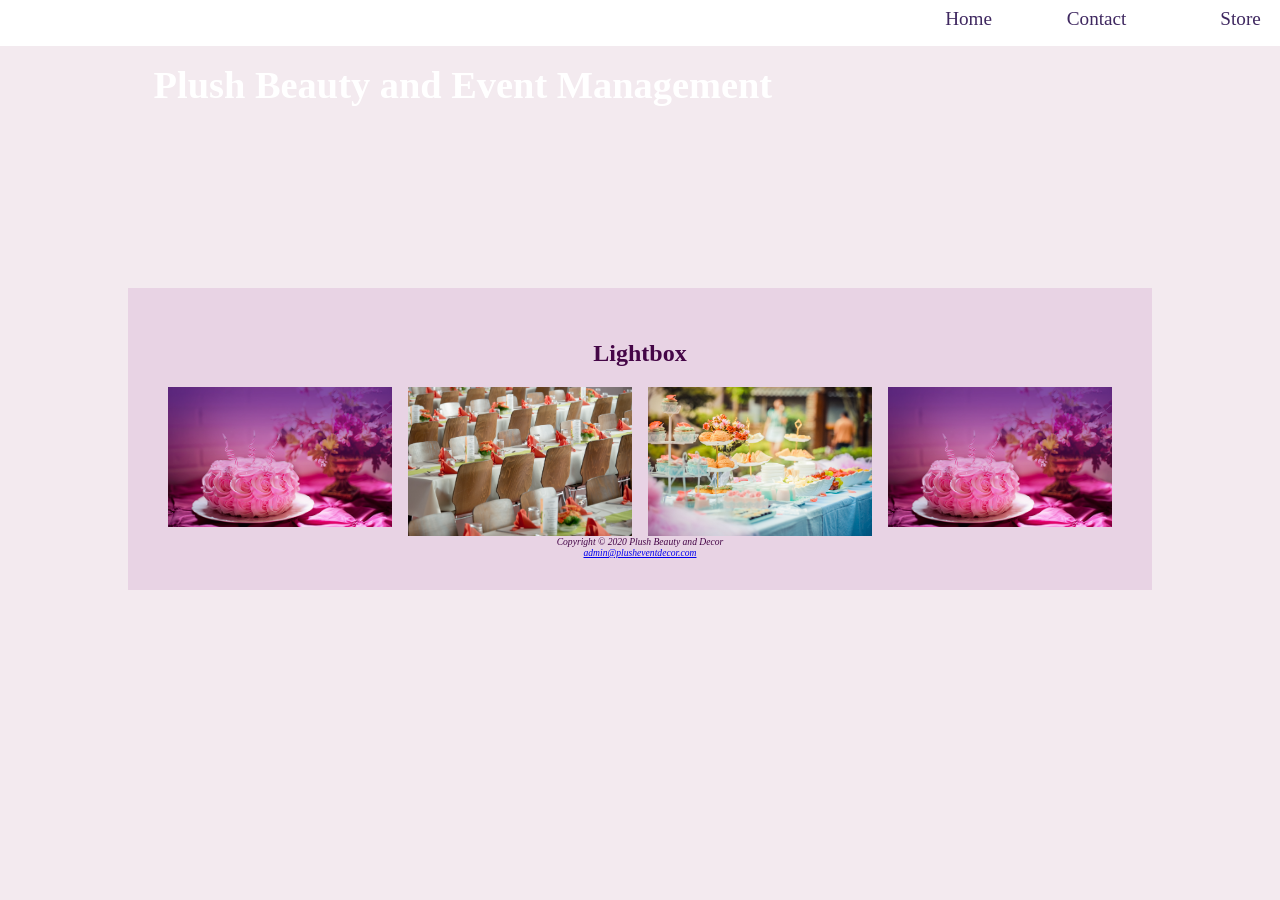
==== store.html @ 5d34ba0f "Sample" ====
<!DOCTYPE html>
<html lang="en">
<head>
<title>Path of Light Yoga Studio :: Store</title>
<meta charset="utf-8">
<meta name="viewport" content="width=device-width, initial-scale=1.0">
<meta name="description" content="Plush Beauty and Event Management.">
<link href="yoga.css" rel="stylesheet">
<scrip>
$(function () {
$("#mdb-lightbox-ui").load("mdb-addons/mdb-lightbox-ui.html");
});
</scrip>
</head>
<body>
  <header class="content">
    <h1><a href="index.html">Plush Beauty and Event Management</a></h1>
  </header>
  <nav>
    <ul>
	  <li><a href="index.html">Home</a></li>
  
	  <li><a href="contact.html">Contact</a></li>
	  <li><a href="store.html">Store</a></li>
	</ul>
  </nav>
  <div id="wrapper">
  <main>
	<h2 style="text-align:center">Lightbox</h2>

<div class="row">
  <div class="column">
    <img src="header.jpg" style="width:100%" onclick="openModal();currentSlide(1)" class="hover-shadow cursor">
  </div>
  <div class="column">
    <img src="header2.jpg" style="width:100%" onclick="openModal();currentSlide(2)" class="hover-shadow cursor">
  </div>
  <div class="column">
    <img src="header3.jpg" style="width:100%" onclick="openModal();currentSlide(3)" class="hover-shadow cursor">
  </div>
  <div class="column">
    <img src="header.jpg" style="width:100%" onclick="openModal();currentSlide(4)" class="hover-shadow cursor">
  </div>
</div>

<div id="myModal" class="modal">
  <span class="close cursor" onclick="closeModal()">&times;</span>
  <div class="modal-content">

    <div class="mySlides">
      <div class="numbertext">1 / 4</div>
      <img src="header.jpg" style="width:100%">
    </div>

    <div class="mySlides">
      <div class="numbertext">2 / 4</div>
      <img src="header2.jpg" style="width:100%">
    </div>

    <div class="mySlides">
      <div class="numbertext">3 / 4</div>
      <img src="header3.jpg" style="width:100%">
    </div>
    
    <div class="mySlides">
      <div class="numbertext">4 / 4</div>
      <img src="header.jpg" style="width:100%">
    </div>
    
    <a class="prev" onclick="plusSlides(-1)">&#10094;</a>
    <a class="next" onclick="plusSlides(1)">&#10095;</a>

    <div class="caption-container">
      <p id="caption"></p>
    </div>


    <div class="column">
      <img class="demo cursor" src="header.jpg" style="width:100%" onclick="currentSlide(1)" alt="Nature and sunrise">
    </div>
    <div class="column">
      <img class="demo cursor" src="header2.jpg" style="width:100%" onclick="currentSlide(2)" alt="Snow">
    </div>
    <div class="column">
      <img class="demo cursor" src="header3.jpg" style="width:100%" onclick="currentSlide(3)" alt="Mountains and fjords">
    </div>
    <div class="column">
      <img class="demo cursor" src="header.jpg" style="width:100%" onclick="currentSlide(4)" alt="Northern Lights">
    </div>
  </div>
</div>

<script>
function openModal() {
  document.getElementById("myModal").style.display = "block";
}

function closeModal() {
  document.getElementById("myModal").style.display = "none";
}

var slideIndex = 1;
showSlides(slideIndex);

function plusSlides(n) {
  showSlides(slideIndex += n);
}

function currentSlide(n) {
  showSlides(slideIndex = n);
}

function showSlides(n) {
  var i;
  var slides = document.getElementsByClassName("mySlides");
  var dots = document.getElementsByClassName("demo");
  var captionText = document.getElementById("caption");
  if (n > slides.length) {slideIndex = 1}
  if (n < 1) {slideIndex = slides.length}
  for (i = 0; i < slides.length; i++) {
      slides[i].style.display = "none";
  }
  for (i = 0; i < dots.length; i++) {
      dots[i].className = dots[i].className.replace(" active", "");
  }
  slides[slideIndex-1].style.display = "block";
  dots[slideIndex-1].className += " active";
  captionText.innerHTML = dots[slideIndex-1].alt;
}
</script>
  </main>
  <footer>
    Copyright &copy; 2020 Plush Beauty and Decor<br>
    <a href="mailto:admin@plusheventdecor.com">admin@plusheventdecor.com</a>
      </footer>
</div>
</body>
</html>
---- yoga.css ----
* { box-sizing: border-box; }
body { background-color: #f3eaef;
       color: #450647;
	   font-family: 'Times New Roman', Times, serif;
	   margin: 0;
}
#wrapper { background-color: hsl(314, 32%, 87%);
    	   padding: 2em; 
}
/*header { background-color: #40407A;
        background-image: url(header.jpg);
		background-size: cover; 
		color: #FFF;
		font-size: 200%;
		margin-top: 50px;
		min-height: 200px;
}*/
header a { text-decoration: none; }
header a:link       { color: #FFF; }
header a:visited { color: #FFF; }
header a:hover    { color: #EDF5F5; }
.home, .content { height: 20vh;
        padding-left: 10%;
		padding-top: 2em; }
h1 {  color:#450647;
      }
nav { background-color: #FFF;
	 position: fixed;
	 left: 0;
	 top: 0;
	 margin: 0;
	 padding: 0.5em 0 1em 1em;
	 text-align: right;
	 width: 100%;
	 z-index: 9999;
}
nav a { display: block;
	  text-decoration: none; 
}
nav a:link { color: #3F2860; }
nav a:visited { color: #497777; }
nav a:hover { color: #A26100;  }
nav ul { display: flex; 
       flex-flow: row wrap;
	   font-size: 1.2em;
	   list-style-type: none; 
	   margin: 0;
}
nav li { display: inline;
      padding: 0 1em;
	  width: 40%; }
#mathero { background-image: url(yogamat.jpg);
		   background-repeat: no-repeat;
		   background-size: cover;
		   height: 300px;
		   display: none; }
#loungehero { background-image: url(yogalounge.jpg);
		   background-repeat: no-repeat;
		   background-size: cover;
		   height: 300px;
		   display: none; }
#storehero { background-image: url(store.jpg);
		   background-repeat: no-repeat;
		   background-size: cover;
		   height: 300px;
		   display: none; }
#mobile { display: inline; }
#desktop { display: none; }
.studio { font-style: italic; }
section { padding-left: .5em;
        padding-right: .5em; }
footer {   font-size: .60em;
		 font-style: italic;
		 text-align: center; 
}
table { width: 60%;
      margin: auto; 
	  margin-bottom: 1em;
	  border: 1px solid #3F2860;
	  border-collapse: collapse;

}
td, th { padding: 5px;
       border: 1px solid #3F2860; 
}
tr:nth-of-type(even) { background-color: #DBE8E9; }
caption { font-size: 120%;
        margin: 1em;
		font-weight: bold; 
}
form { display: flex;
         flex-direction: column;
         padding-left: 1em; width: 80%; }
input, textarea { margin-bottom: .5em; }
audio { display: block; margin: 1em; }
section form { padding-bottom: 1em;}
* {
	box-sizing: border-box;
  }
  
  .row > .column {
	padding: 0 8px;
  }
  
  .row:after {
	content: "";
	display: table;
	clear: both;
  }
  
  .column {
	float: left;
	width: 25%;
  }
  
  /* The Modal (background) */
  .modal {
	display: none;
	position: fixed;
	z-index: 1;
	padding-top: 100px;
	left: 0;
	top: 0;
	width: 100%;
	height: 100%;
	overflow: auto;
	background-color: black;
  }
  
  /* Modal Content */
  .modal-content {
	position: relative;
	background-color: #fefefe;
	margin: auto;
	padding: 0;
	width: 90%;
	max-width: 1200px;
  }
  
  /* The Close Button */
  .close {
	color: white;
	position: absolute;
	top: 10px;
	right: 25px;
	font-size: 35px;
	font-weight: bold;
  }
  
  .close:hover,
  .close:focus {
	color: #999;
	text-decoration: none;
	cursor: pointer;
  }
  
  .mySlides {
	display: none;
  }
  
  .cursor {
	cursor: pointer;
  }
  
  /* Next & previous buttons */
  .prev,
  .next {
	cursor: pointer;
	position: absolute;
	top: 50%;
	width: auto;
	padding: 16px;
	margin-top: -50px;
	color: white;
	font-weight: bold;
	font-size: 20px;
	transition: 0.6s ease;
	border-radius: 0 3px 3px 0;
	user-select: none;
	-webkit-user-select: none;
  }
  
  /* Position the "next button" to the right */
  .next {
	right: 0;
	border-radius: 3px 0 0 3px;
  }
  
  /* On hover, add a black background color with a little bit see-through */
  .prev:hover,
  .next:hover {
	background-color: rgba(0, 0, 0, 0.8);
  }
  
  /* Number text (1/3 etc) */
  .numbertext {
	color: #f2f2f2;
	font-size: 12px;
	padding: 8px 12px;
	position: absolute;
	top: 0;
  }
  
  img {
	margin-bottom: -4px;
  }
  
  .caption-container {
	text-align: center;
	background-color: black;
	padding: 2px 16px;
	color: white;
  }
  
  .demo {
	opacity: 0.6;
  }
  
  .active,
  .demo:hover {
	opacity: 1;
  }
  
  img.hover-shadow {
	transition: 0.3s;
  }
  
  .hover-shadow:hover {
	box-shadow: 0 4px 8px 0 rgba(0, 0, 0, 0.2), 0 6px 20px 0 rgba(0, 0, 0, 0.19);
  }
@media (min-width: 600px) { 
		nav ul { flex-flow: row nowrap;
		       justify-content: flex-end; }
		nav li { width: 7em; }
		section { padding-left: 2em;
		        padding-right: 2em; }
		#mathero, #loungehero, #storehero { display: block; 
		                        padding-bottom: 1em; }
		#flow { display: flex;
		        flex-direction: row; }
		#mobile { display: none; }
		#desktop { display: inline; }
		form { width: 60%;
		      display: grid;
			  grid-gap: 1em; gap: 1em;
			  grid-template-columns: 12em 1fr; }
		label { text-align: right; }
		input[type="submit"] { grid-column: 2 / 3;
                             width: 9em;		}
}
@media (min-width: 1024px) { 
		header { font-size: 120%; }
		.home { height: 50vh;
		        padding-left: 8em;
				 padding-top: 5em;}
		.content { height: 30vh;
				   padding-left: 8em;
				   padding-top: 1em; }
		#wrapper { margin: auto;
		           width: 80%; }
}
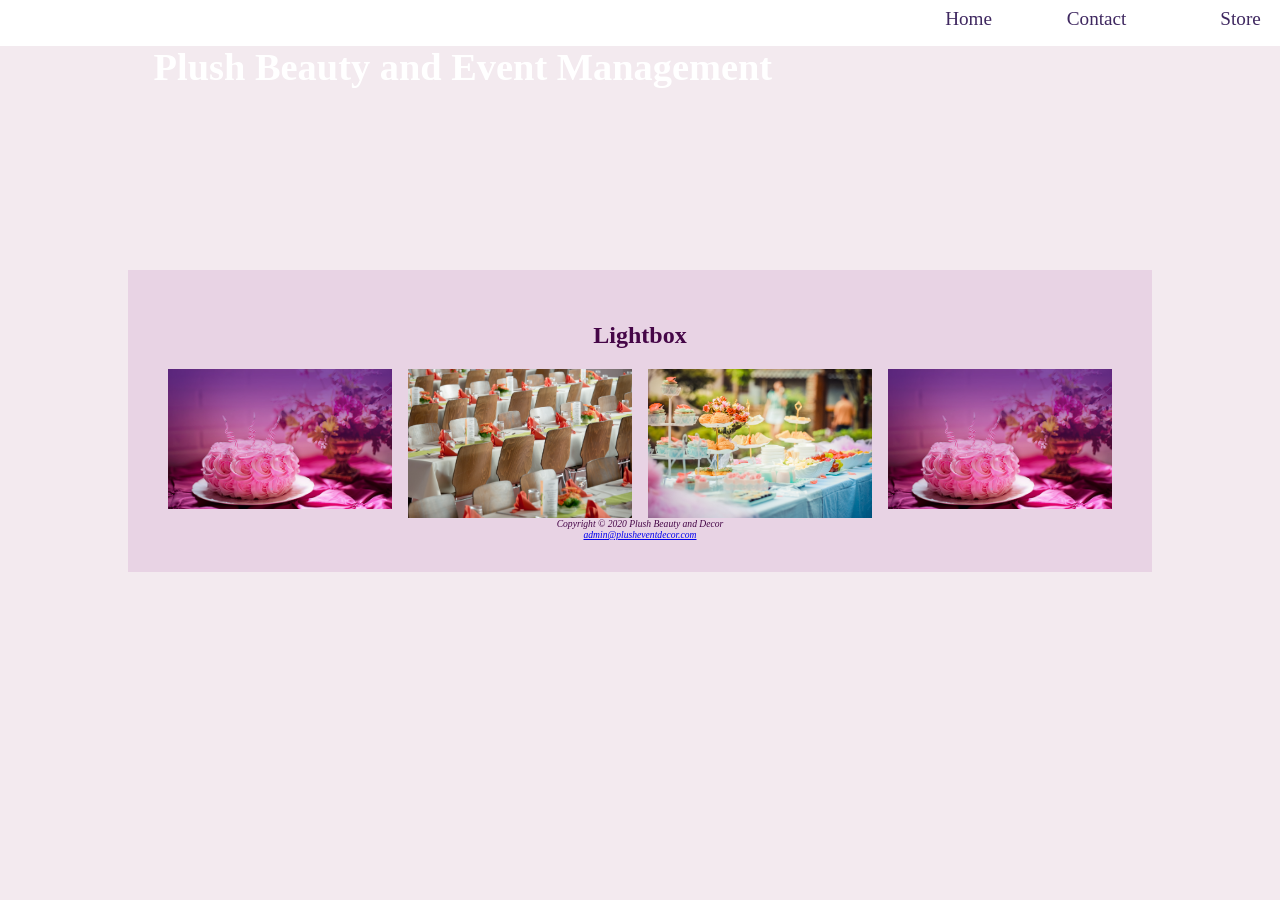
==== commit 9e4bf7a2: "1" ====
--- a/store.html
+++ b/store.html
@@ -1,16 +1,16 @@
 <!DOCTYPE html>
 <html lang="en">
 <head>
-<title>Path of Light Yoga Studio :: Store</title>
+<title>Plush Beauty and Event Management</title>
 <meta charset="utf-8">
 <meta name="viewport" content="width=device-width, initial-scale=1.0">
 <meta name="description" content="Plush Beauty and Event Management.">
 <link href="yoga.css" rel="stylesheet">
-<scrip>
+<script>
 $(function () {
 $("#mdb-lightbox-ui").load("mdb-addons/mdb-lightbox-ui.html");
 });
-</scrip>
+</script>
 </head>
 <body>
   <header class="content">
